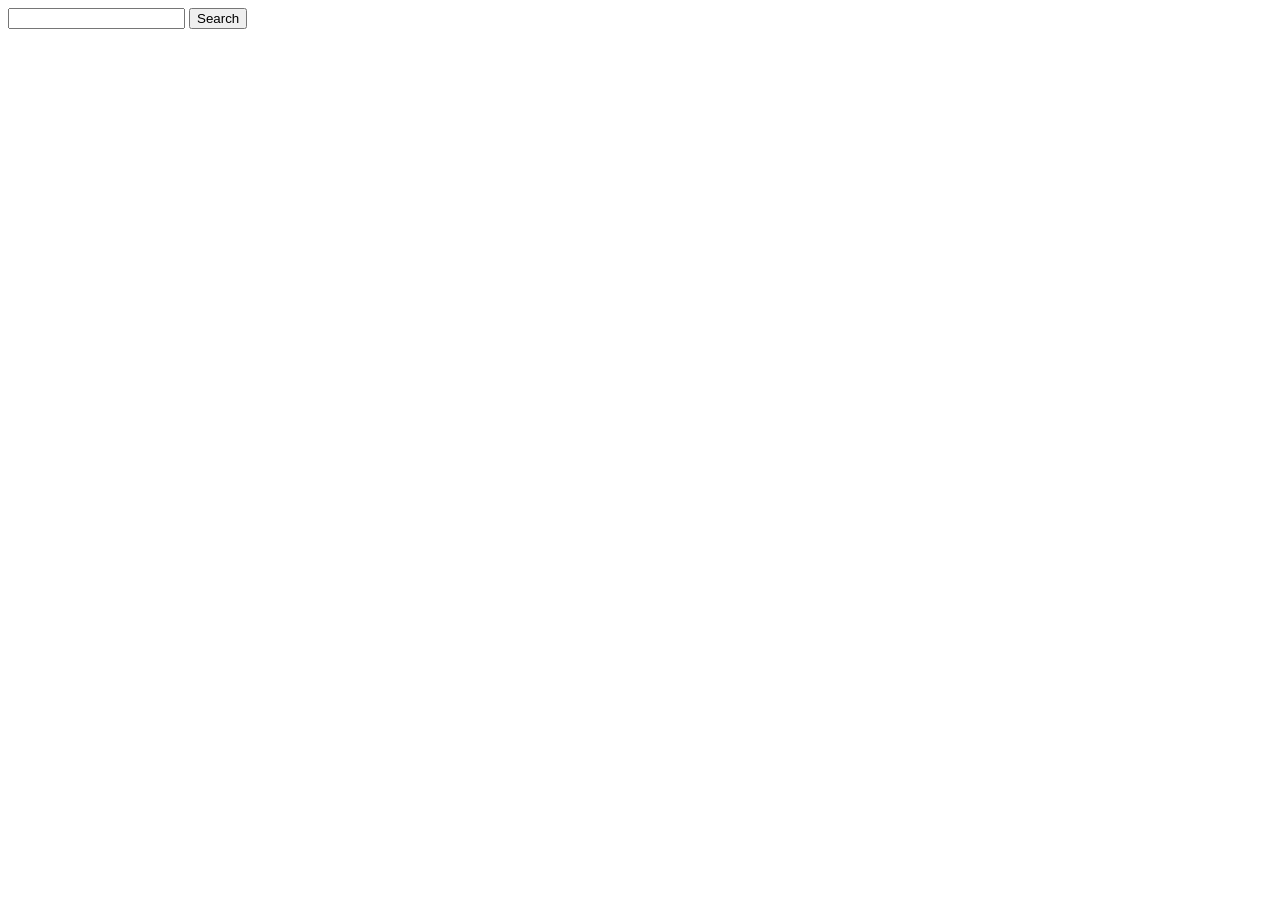
==== projects/Countries/index.html @ 17f3b958 "Todo List Project Added" ====
<!doctype html>
<html lang="en">
  <head>
    <meta charset="UTF-8" />
    <meta name="viewport" content="width=device-width, initial-scale=1.0" />
    <title>Country Project</title>
  </head>
  <body>
    <input id="searchInput" />
    <button id="searchButton">Search</button>
    <table id="countriesTable"></table>
    <script src="app.js"></script>
  </body>
</html>
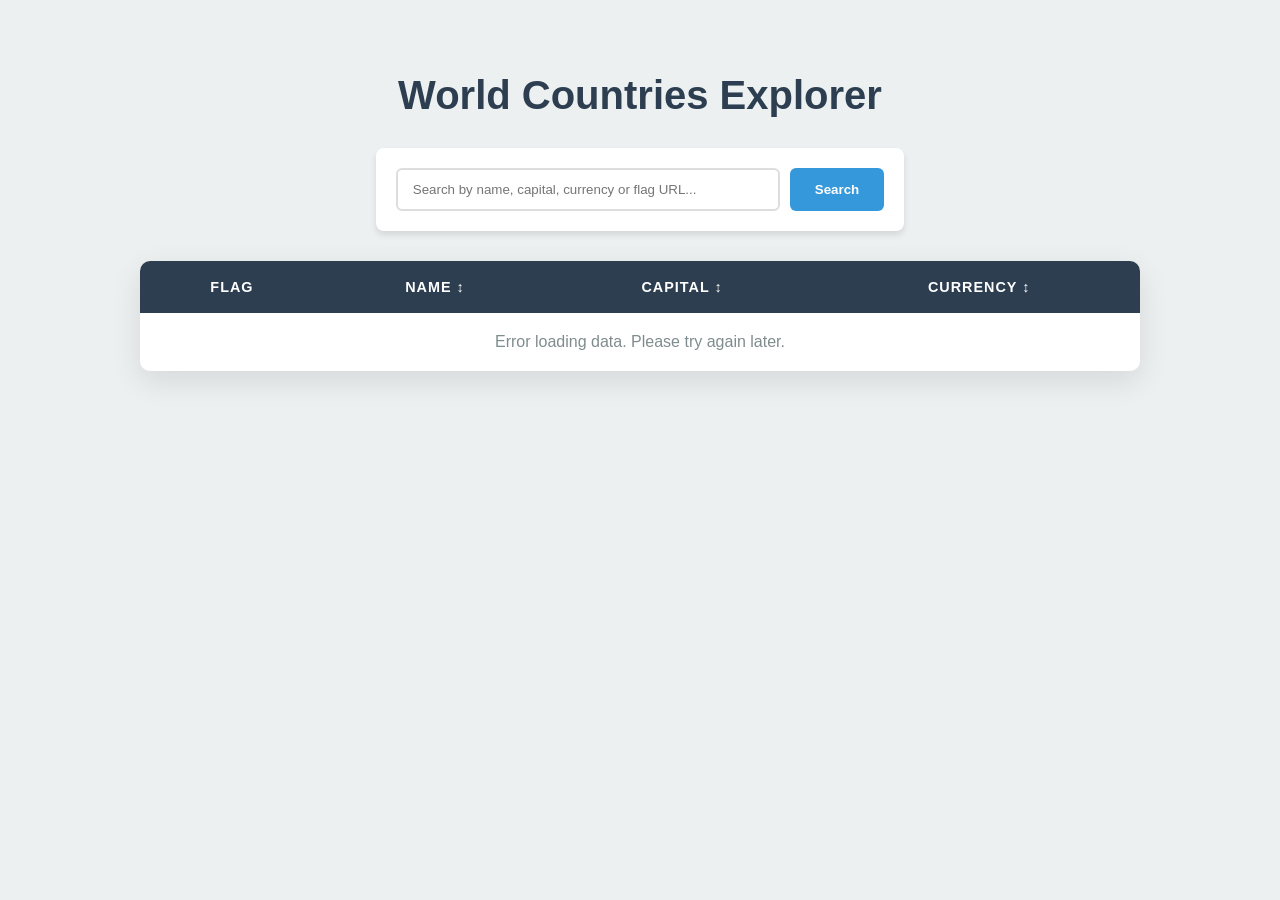
==== commit fdb3607f: "Countries app added" ====
--- a/projects/Countries/index.html
+++ b/projects/Countries/index.html
@@ -1,14 +1,36 @@
-<!doctype html>
+<!DOCTYPE html>
 <html lang="en">
-  <head>
-    <meta charset="UTF-8" />
-    <meta name="viewport" content="width=device-width, initial-scale=1.0" />
-    <title>Country Project</title>
-  </head>
-  <body>
-    <input id="searchInput" />
-    <button id="searchButton">Search</button>
-    <table id="countriesTable"></table>
+<head>
+    <meta charset="UTF-8">
+    <meta name="viewport" content="width=device-width, initial-scale=1.0">
+    <title>Country Explorer</title>
+
+    <link rel="stylesheet" href="style.css">
+</head>
+<body>
+
+    <h2>World Countries Explorer</h2>
+
+    <div class="search-container">
+        <input type="text" id="searchInput" placeholder="Search by name, capital, currency or flag URL...">
+        <button id="searchButton">Search</button>
+    </div>
+
+    <div class="table-wrapper">
+        <table id="countriesTable">
+            <thead>
+                <tr>
+                    <th>Flag</th>
+                    <th data-sort="name" aria-sort="ascending" class="sort-by">Name ↕</th>
+                    <th data-sort="capital" class="sort-by">Capital ↕</th>
+                    <th data-sort="currency" class="sort-by">Currency ↕</th>
+                </tr>
+            </thead>
+            <tbody id="tableBody">
+                </tbody>
+        </table>
+    </div>
+
     <script src="app.js"></script>
-  </body>
-</html>
+</body>
+</html>
--- a/projects/Countries/style.css
+++ b/projects/Countries/style.css
@@ -0,0 +1,119 @@
+:root {
+    --primary-color: #2c3e50;
+    --accent-color: #3498db;
+    --bg-color: #ecf0f1;
+    --text-color: #333;
+}
+
+body {
+    font-family: 'Segoe UI', Tahoma, Geneva, Verdana, sans-serif;
+    background-color: var(--bg-color);
+    color: var(--text-color);
+    margin: 0;
+    padding: 40px;
+    display: flex;
+    flex-direction: column;
+    align-items: center;
+}
+
+h2 {
+    color: var(--primary-color);
+    margin-bottom: 30px;
+    font-size: 2.5rem;
+}
+
+/* Enhanced Search Area */
+.search-container {
+    background: white;
+    padding: 20px;
+    border-radius: 8px;
+    box-shadow: 0 4px 6px rgba(0, 0, 0, 0.1);
+    margin-bottom: 30px;
+    display: flex;
+    gap: 10px;
+}
+
+input {
+    padding: 12px 15px;
+    width: 350px;
+    border: 2px solid #ddd;
+    border-radius: 6px;
+    outline: none;
+    transition: border-color 0.3s;
+}
+
+input:focus {
+    border-color: var(--accent-color);
+}
+
+button {
+    padding: 12px 25px;
+    background-color: var(--accent-color);
+    color: white;
+    border: none;
+    border-radius: 6px;
+    cursor: pointer;
+    font-weight: bold;
+    transition: background 0.3s;
+}
+
+button:hover {
+    background-color: #2980b9;
+}
+
+/* Table Styling */
+.table-wrapper {
+    width: 100%;
+    max-width: 1000px;
+    overflow: hidden;
+    border-radius: 10px;
+    box-shadow: 0 10px 30px rgba(0, 0, 0, 0.1);
+}
+
+table {
+    border-collapse: collapse;
+    width: 100%;
+    background-color: white;
+}
+
+th {
+    background-color: var(--primary-color);
+    color: white;
+    padding: 18px;
+    text-transform: uppercase;
+    font-size: 0.9rem;
+    letter-spacing: 1px;
+}
+
+.sort-by:hover {
+    cursor: pointer;
+    background-color: #445465;
+}
+
+td {
+    padding: 15px;
+    text-align: left;
+    border-bottom: 1px solid #eee;
+}
+
+tr:last-child td {
+    border-bottom: none;
+}
+
+tr:hover {
+    background-color: #f9f9f9;
+}
+
+.flag-img {
+    width: 60px;
+    height: auto;
+    border-radius: 4px;
+    display: block;
+    box-shadow: 0 2px 4px rgba(0, 0, 0, 0.1);
+}
+
+.no-results {
+    padding: 20px;
+    text-align: center;
+    color: #7f8c8d;
+}
